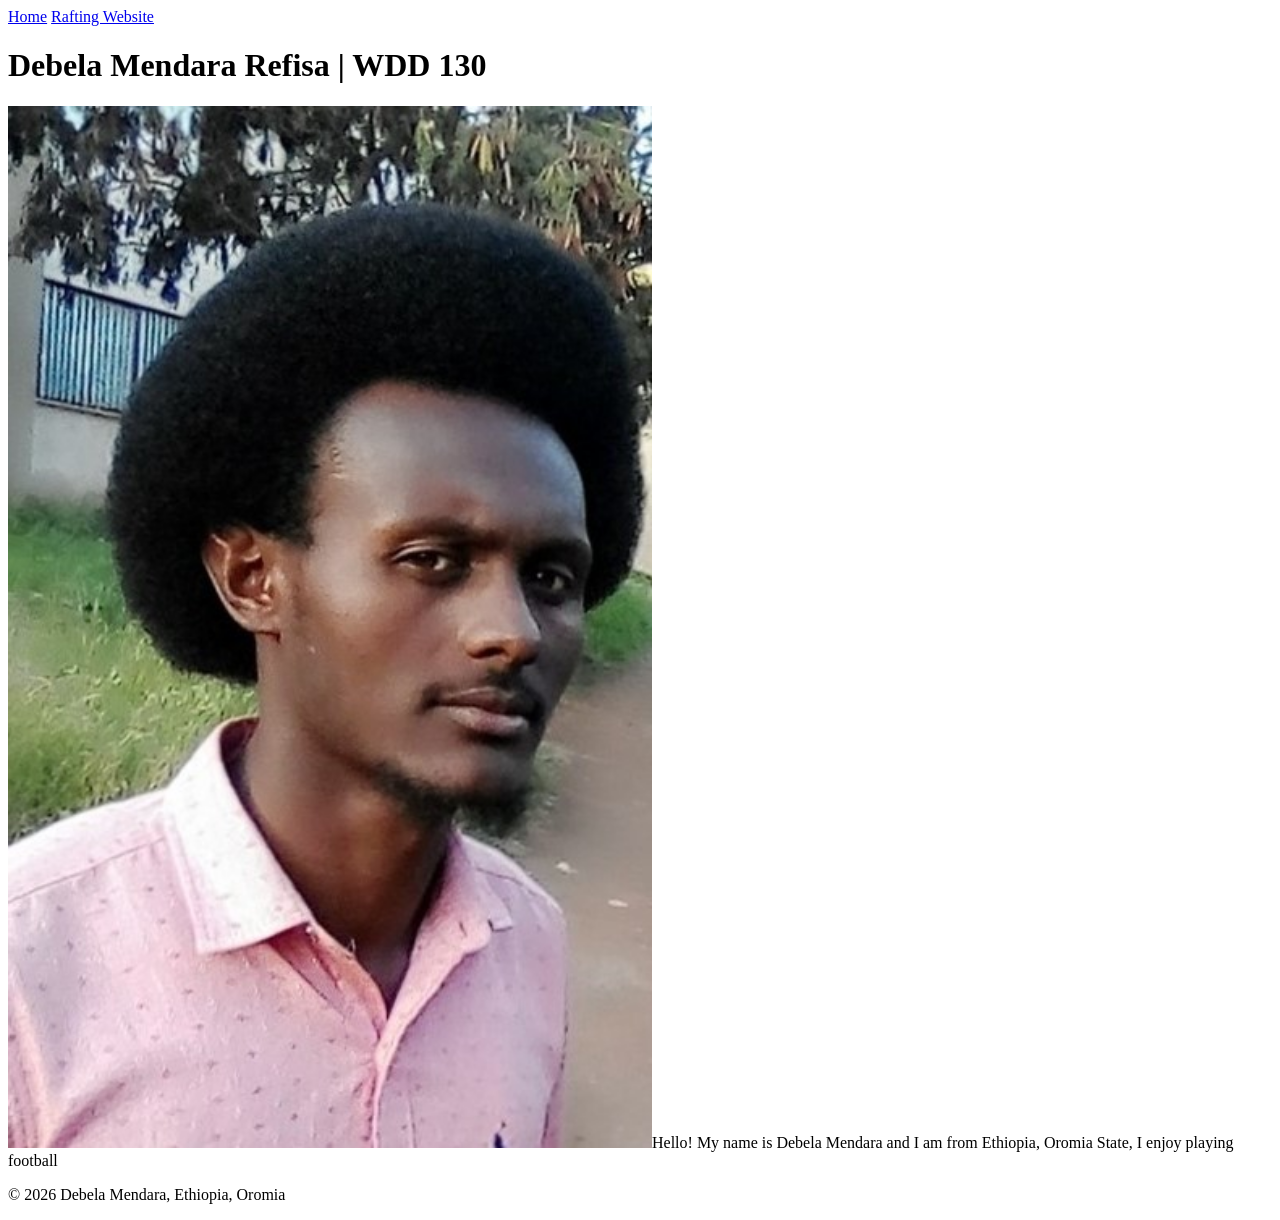
==== index.html @ 7504bad1 "Add files via upload" ====
<!DOCTYPE html>
<html lang="en">
<head>
    <meta charset="UTF-8">
    <meta name="viewport" content="width=device-width, initial-scale=1.0">
    <title>Debela Mendara Refisa | WDD 130</title>
</head>
<body>
    <header>
        <nav>
            <a href="#">Home</a>
            <a href="wwr/">Rafting Website</a>
        </nav>
    </header>
    <main>
        <h1>Debela Mendara Refisa | WDD 130</h1>
        <img src="images/profile.jpg"
         alt="Hello, My Name is Debela Mendara Refisa" width="644"
        <p>Hello! My name is Debela Mendara and I am from Ethiopia, Oromia State, I enjoy playing football</p>
    </main>
    <footer>
        <p>© 2026 Debela Mendara, Ethiopia, Oromia </p>
    </footer>
</body>
</html>
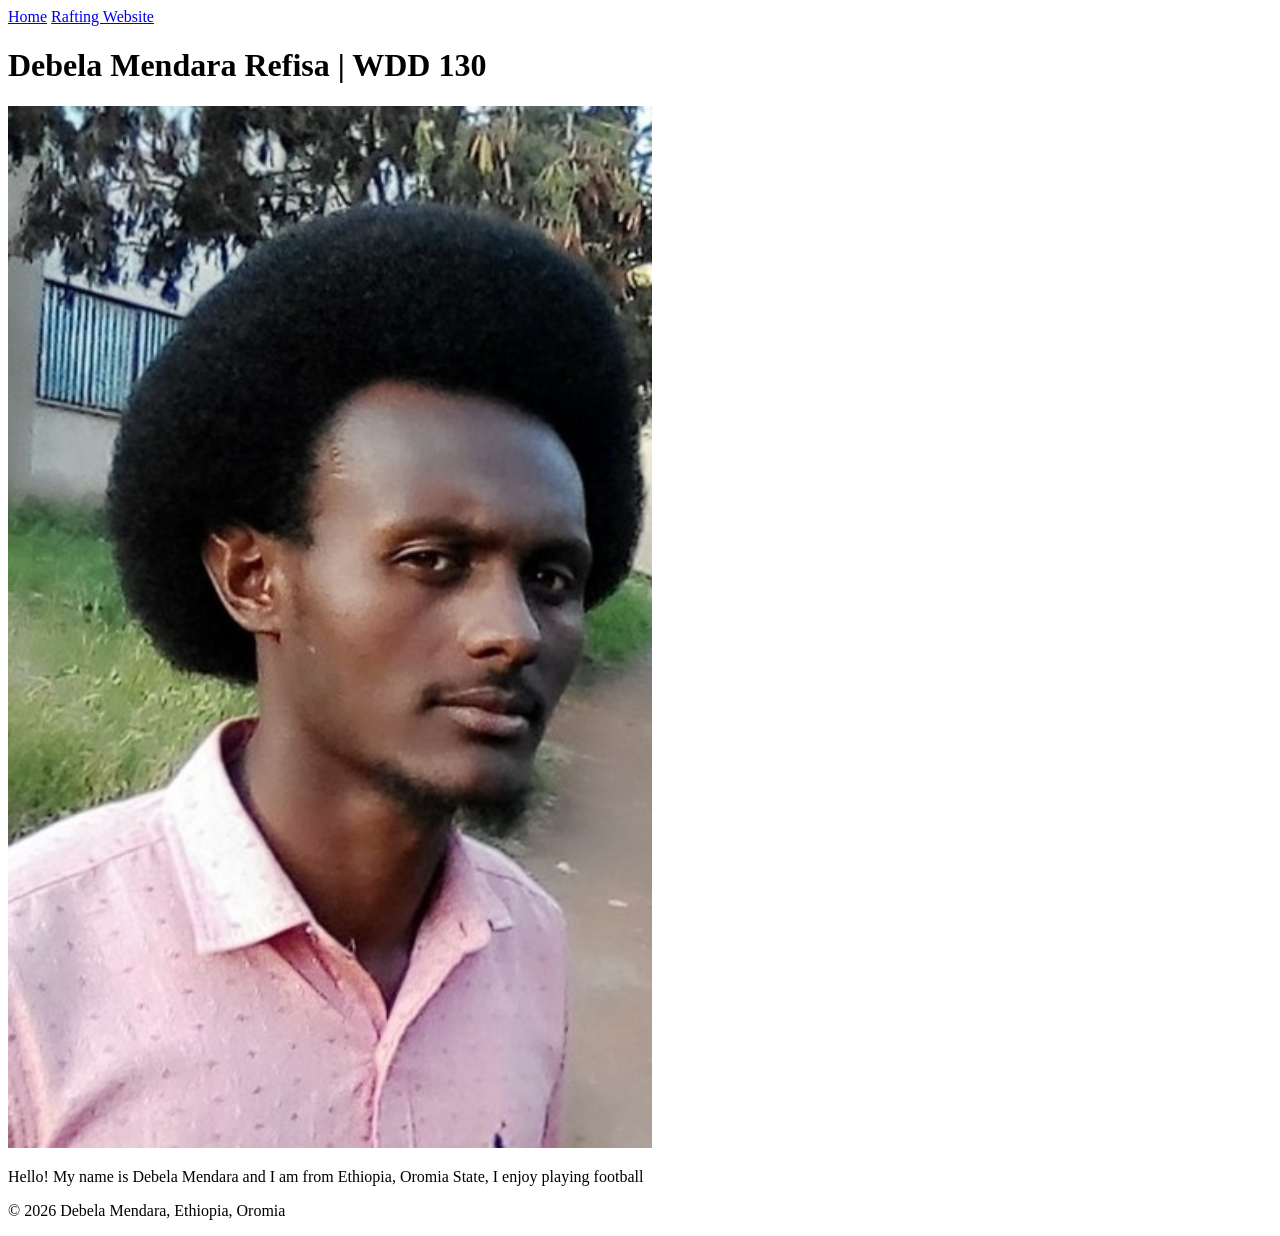
==== commit d4d5d87d: "Update index.html" ====
--- a/index.html
+++ b/index.html
@@ -14,12 +14,11 @@
     </header>
     <main>
         <h1>Debela Mendara Refisa | WDD 130</h1>
-        <img src="images/profile.jpg"
-         alt="Hello, My Name is Debela Mendara Refisa" width="644"
+        <img src="images/profile.jpg"  alt="Hello, My Name is Debela Mendara Refisa" width="644">
         <p>Hello! My name is Debela Mendara and I am from Ethiopia, Oromia State, I enjoy playing football</p>
     </main>
     <footer>
         <p>© 2026 Debela Mendara, Ethiopia, Oromia </p>
     </footer>
 </body>
-</html>+</html>
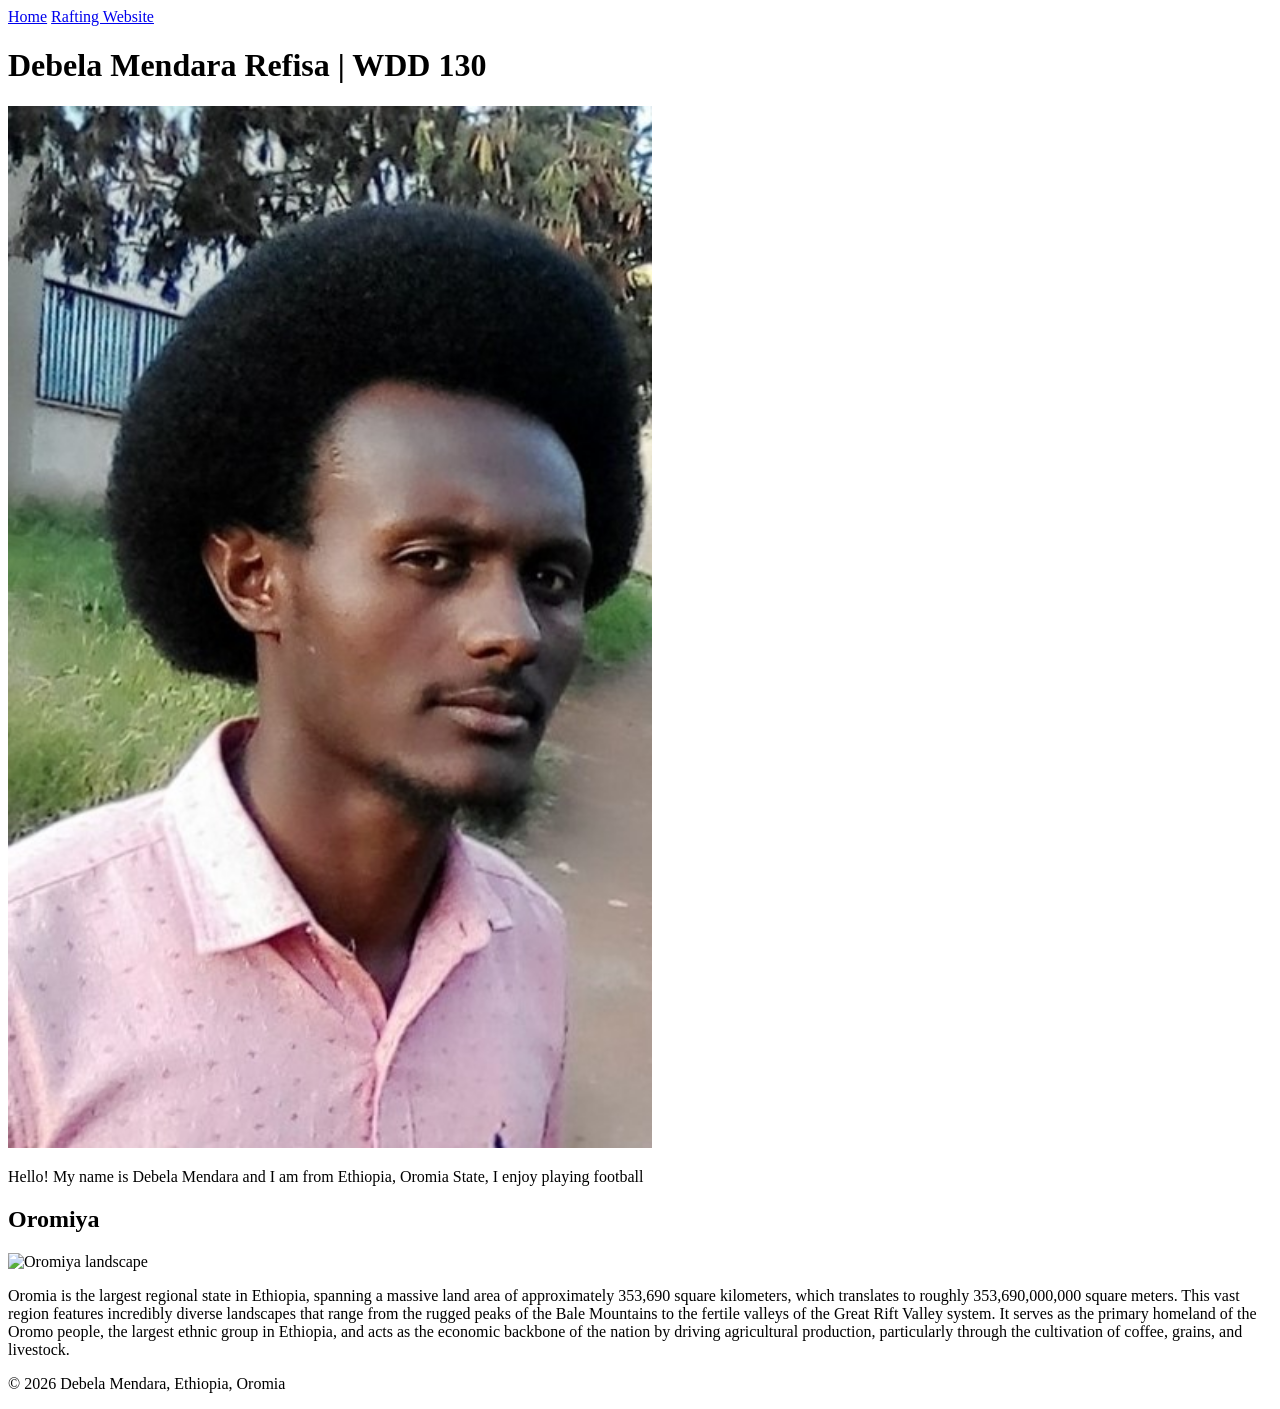
==== commit 413ab536: "Update index.html" ====
--- a/index.html
+++ b/index.html
@@ -4,6 +4,9 @@
     <meta charset="UTF-8">
     <meta name="viewport" content="width=device-width, initial-scale=1.0">
     <title>Debela Mendara Refisa | WDD 130</title>
+    <meta name="description" content="Debela Mendara's BYU-pathway wdd130 course home page">
+    <meta name="author" content="Debela Mendara">
+    <link rel ="stylesheet" href="styles/styles.css">
 </head>
 <body>
     <header>
@@ -17,7 +20,20 @@
         <img src="images/profile.jpg"  alt="Hello, My Name is Debela Mendara Refisa" width="644">
         <p>Hello! My name is Debela Mendara and I am from Ethiopia, Oromia State, I enjoy playing football</p>
     </main>
-    <footer>
+    <aside>
+        <h2>Oromiya</h2>
+        <img src="images/Oromiya.jpg" alt=" Oromiya landscape">
+ <p>
+Oromia is the largest regional state in Ethiopia,
+spanning a massive land area of approximately 353,690 square kilometers, 
+which translates to roughly 353,690,000,000 square meters. 
+This vast region features incredibly diverse landscapes that range from the rugged peaks of the Bale Mountains to 
+the fertile valleys of the Great Rift Valley system. It serves as the primary homeland of the Oromo people, 
+the largest ethnic group in Ethiopia, and acts as the economic backbone of the nation by driving agricultural production, 
+particularly through the cultivation of coffee, grains, and livestock.
+</p>
+    </aside>
+        <footer>
         <p>© 2026 Debela Mendara, Ethiopia, Oromia </p>
     </footer>
 </body>
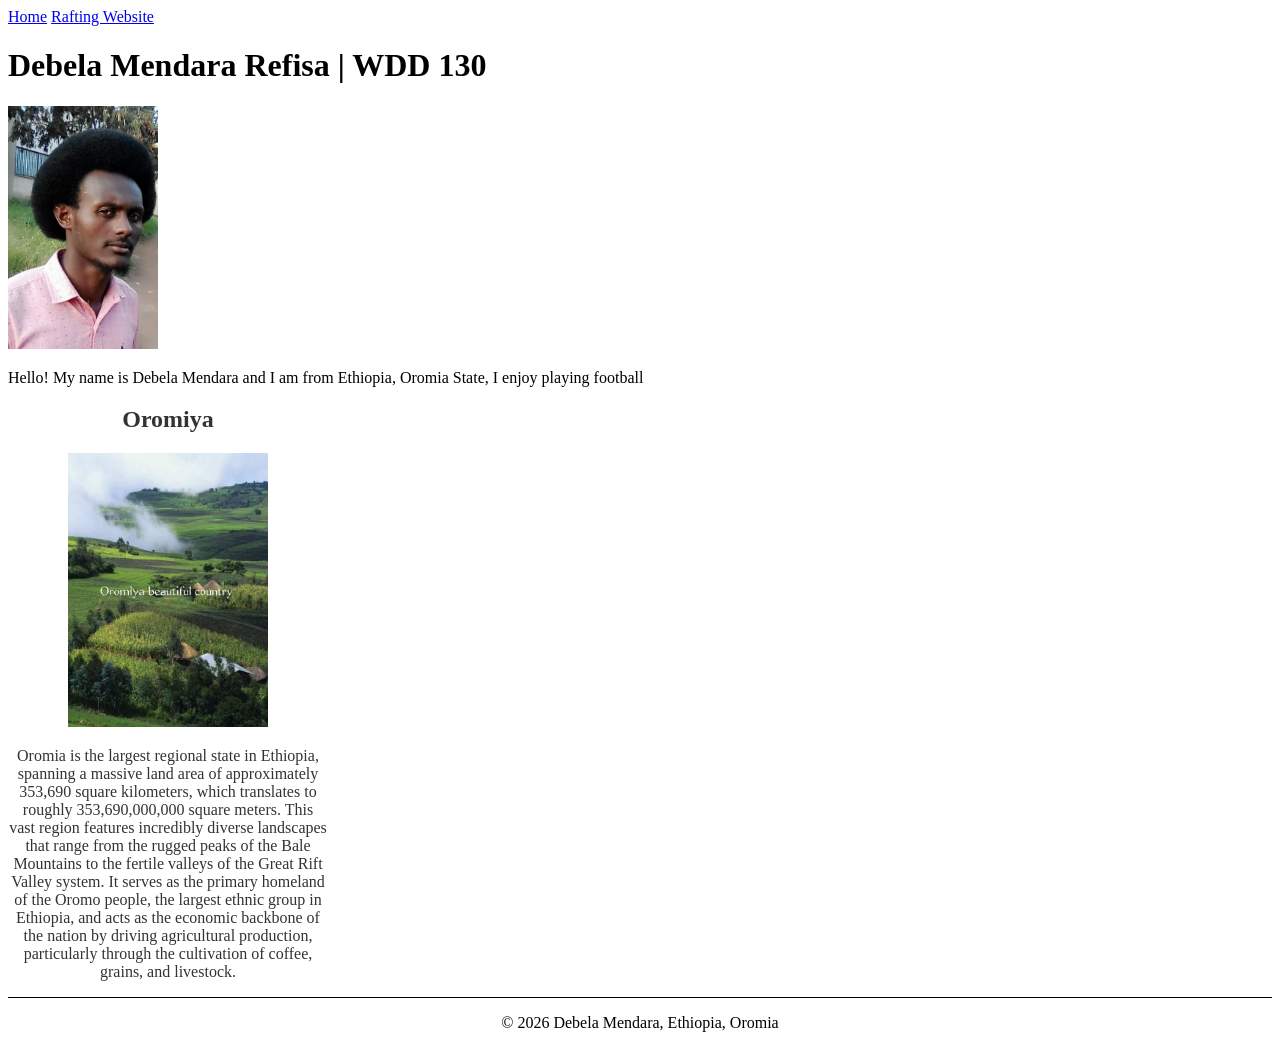
==== commit 717be1b9: "Update index.html" ====
--- a/index.html
+++ b/index.html
@@ -6,7 +6,7 @@
     <title>Debela Mendara Refisa | WDD 130</title>
     <meta name="description" content="Debela Mendara's BYU-pathway wdd130 course home page">
     <meta name="author" content="Debela Mendara">
-    <link rel ="stylesheet" href="styles/styles.css">
+    <link rel="stylesheet" href="styles/styles.css">
 </head>
 <body>
     <header>
--- a/styles/styles.css
+++ b/styles/styles.css
@@ -0,0 +1,27 @@
+main {
+  max-width: 840px;
+}
+aside {
+  width: 20rem;
+  margin: 1rem:
+  border: 1px solid rgb(0 0 0 /0.2);/*1*/
+  padding: 1rem:
+  background-color: #eee;
+  color: #333;
+  text-align: center;
+}
+aside img {
+  width: 200px;
+  height: auto;
+}
+  main img {
+    width: 150px;
+    height: auto;
+    ...
+  }
+p {padding: 0;}
+    footer {
+      margin-top: 15px;
+      border-top: 1px solid #000;
+      text-align: center;
+    }
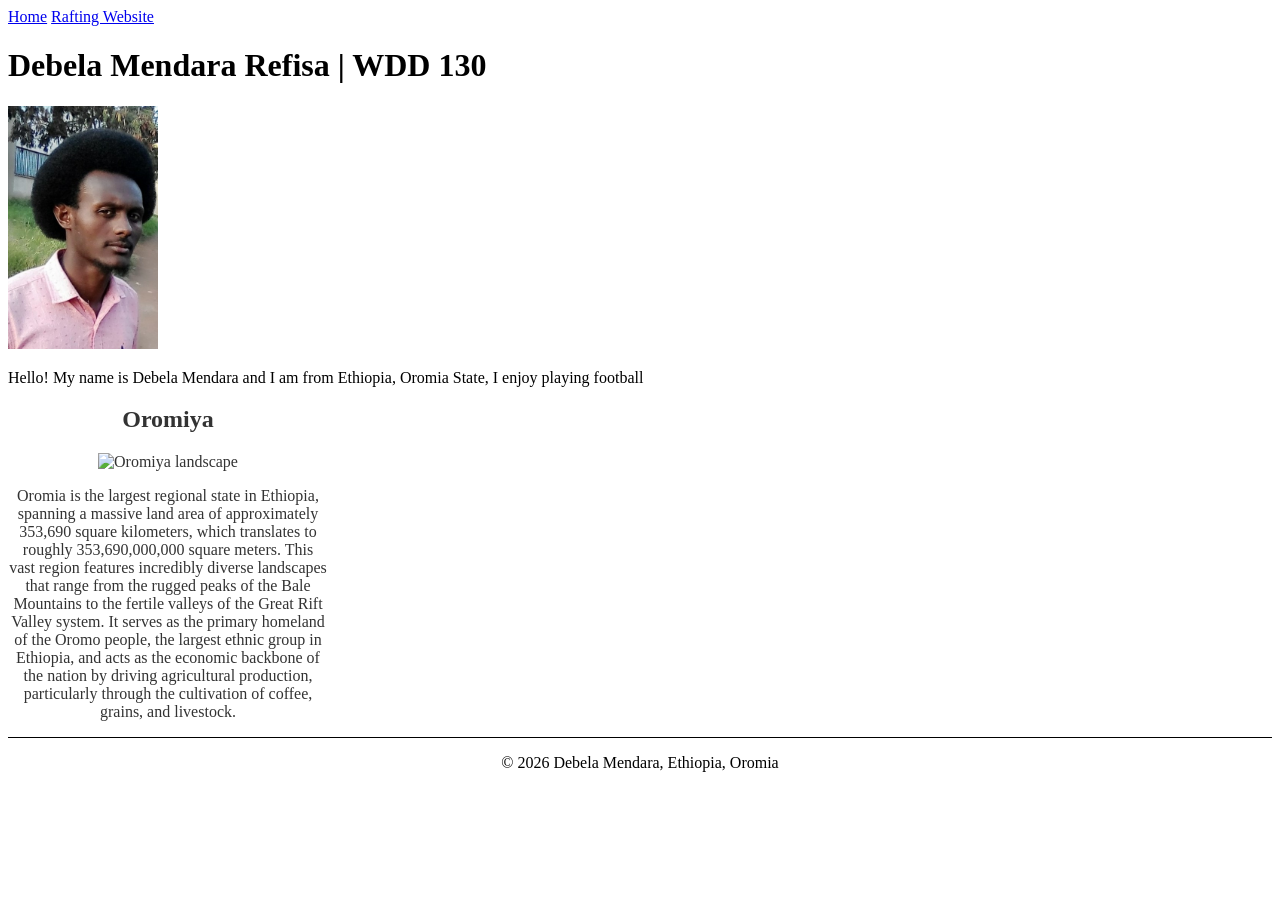
==== commit ede2a8eb: "Change image filename from Oromiya.jpg to oromiya.jpg Updated image source filename to lowercase." ====
--- a/index.html
+++ b/index.html
@@ -22,7 +22,7 @@
     </main>
     <aside>
         <h2>Oromiya</h2>
-        <img src="images/Oromiya.jpg" alt=" Oromiya landscape">
+        <img src="images/oromiya.jpg" alt=" Oromiya landscape">
  <p>
 Oromia is the largest regional state in Ethiopia,
 spanning a massive land area of approximately 353,690 square kilometers, 
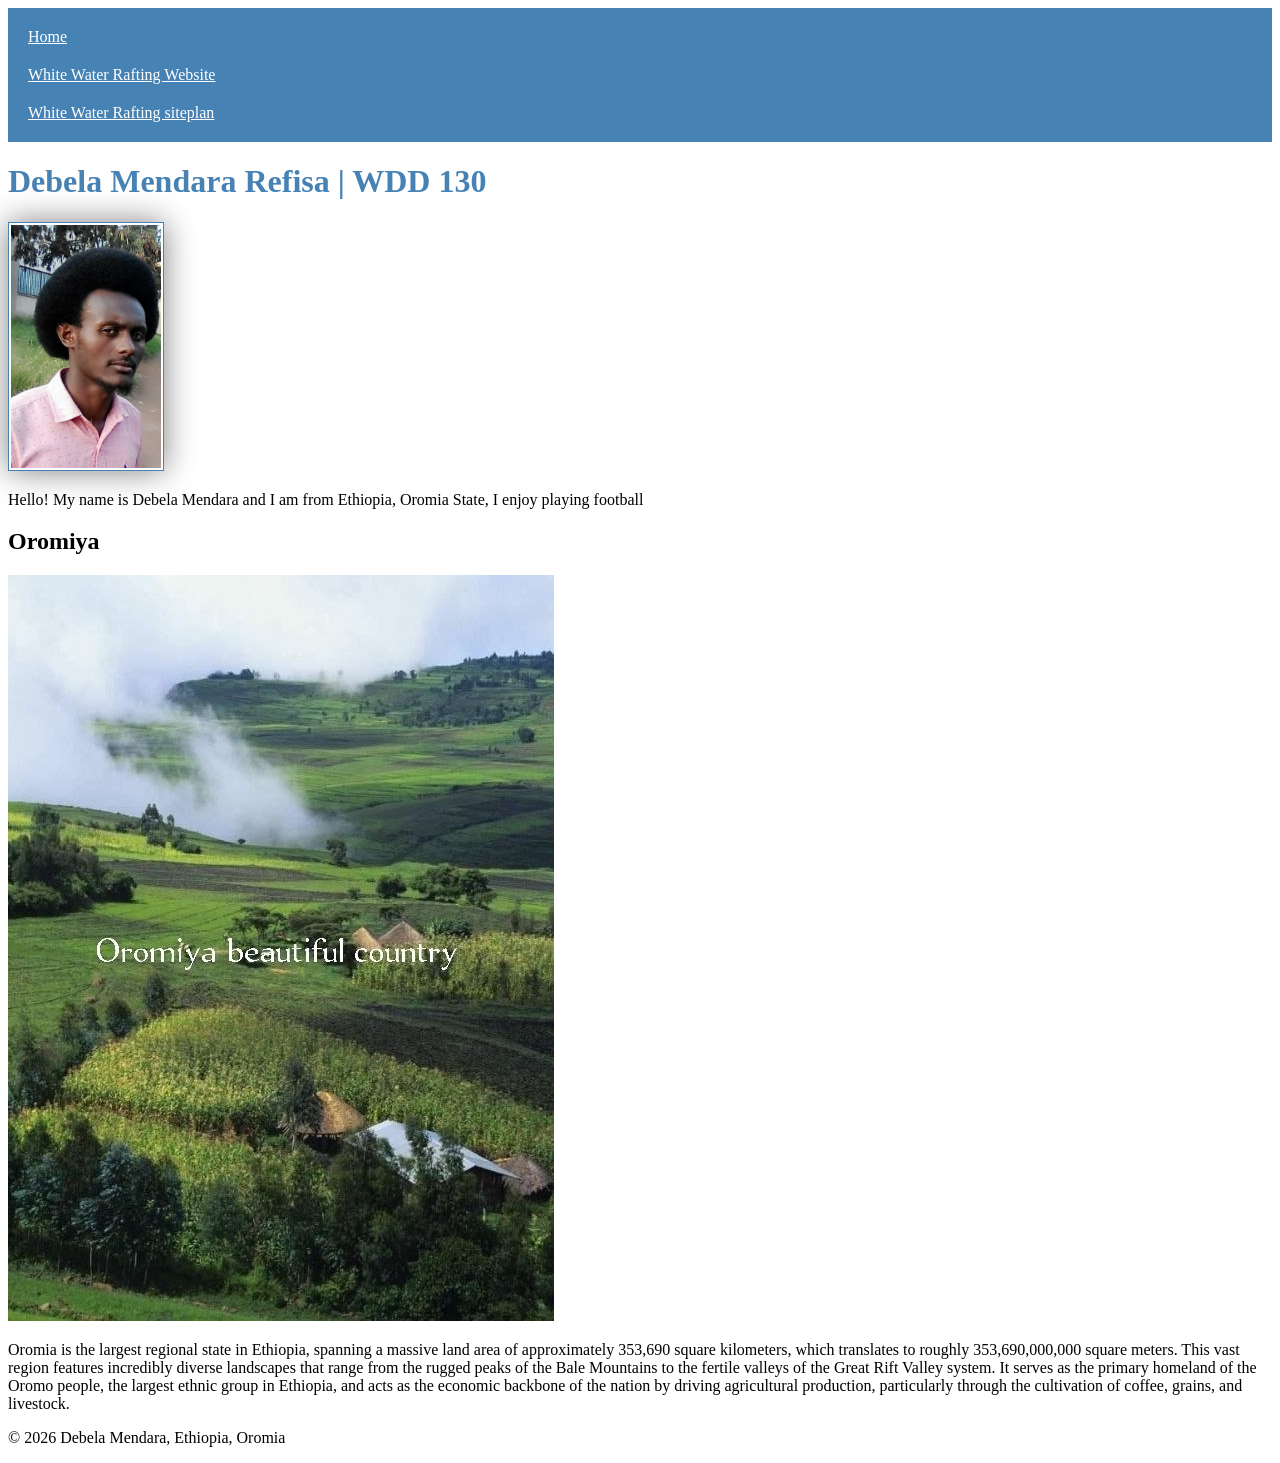
==== commit 801d7a57: "Update link text for rafting website" ====
--- a/index.html
+++ b/index.html
@@ -12,7 +12,8 @@
     <header>
         <nav>
             <a href="#">Home</a>
-            <a href="wwr/">Rafting Website</a>
+            <a href="wwr/"> White Water Rafting Website</a>
+            <a href="wwr/site-plan-rafting.html">White Water Rafting siteplan</a>
         </nav>
     </header>
     <main>
--- a/styles/styles.css
+++ b/styles/styles.css
@@ -1,5 +1,26 @@
+nav {
+  background-color: steelblue;
+  padding: 10px;
+}
+nav a {
+  color: white;
+  padding: 10px;
+  display: block;
+}
+h1 {
+  color: steelblue;
+}
 main {
   max-width: 840px;
+}
+main img {
+  width: 150px;
+  height: auto;
+  border: 1px solid steelblue;
+  padding: 2px;
+  box-shadow: 0 0 30px gray;
+p {
+  padding: 0;
 }
 aside {
   width: 20rem;
@@ -14,12 +35,6 @@
   width: 200px;
   height: auto;
 }
-  main img {
-    width: 150px;
-    height: auto;
-    ...
-  }
-p {padding: 0;}
     footer {
       margin-top: 15px;
       border-top: 1px solid #000;
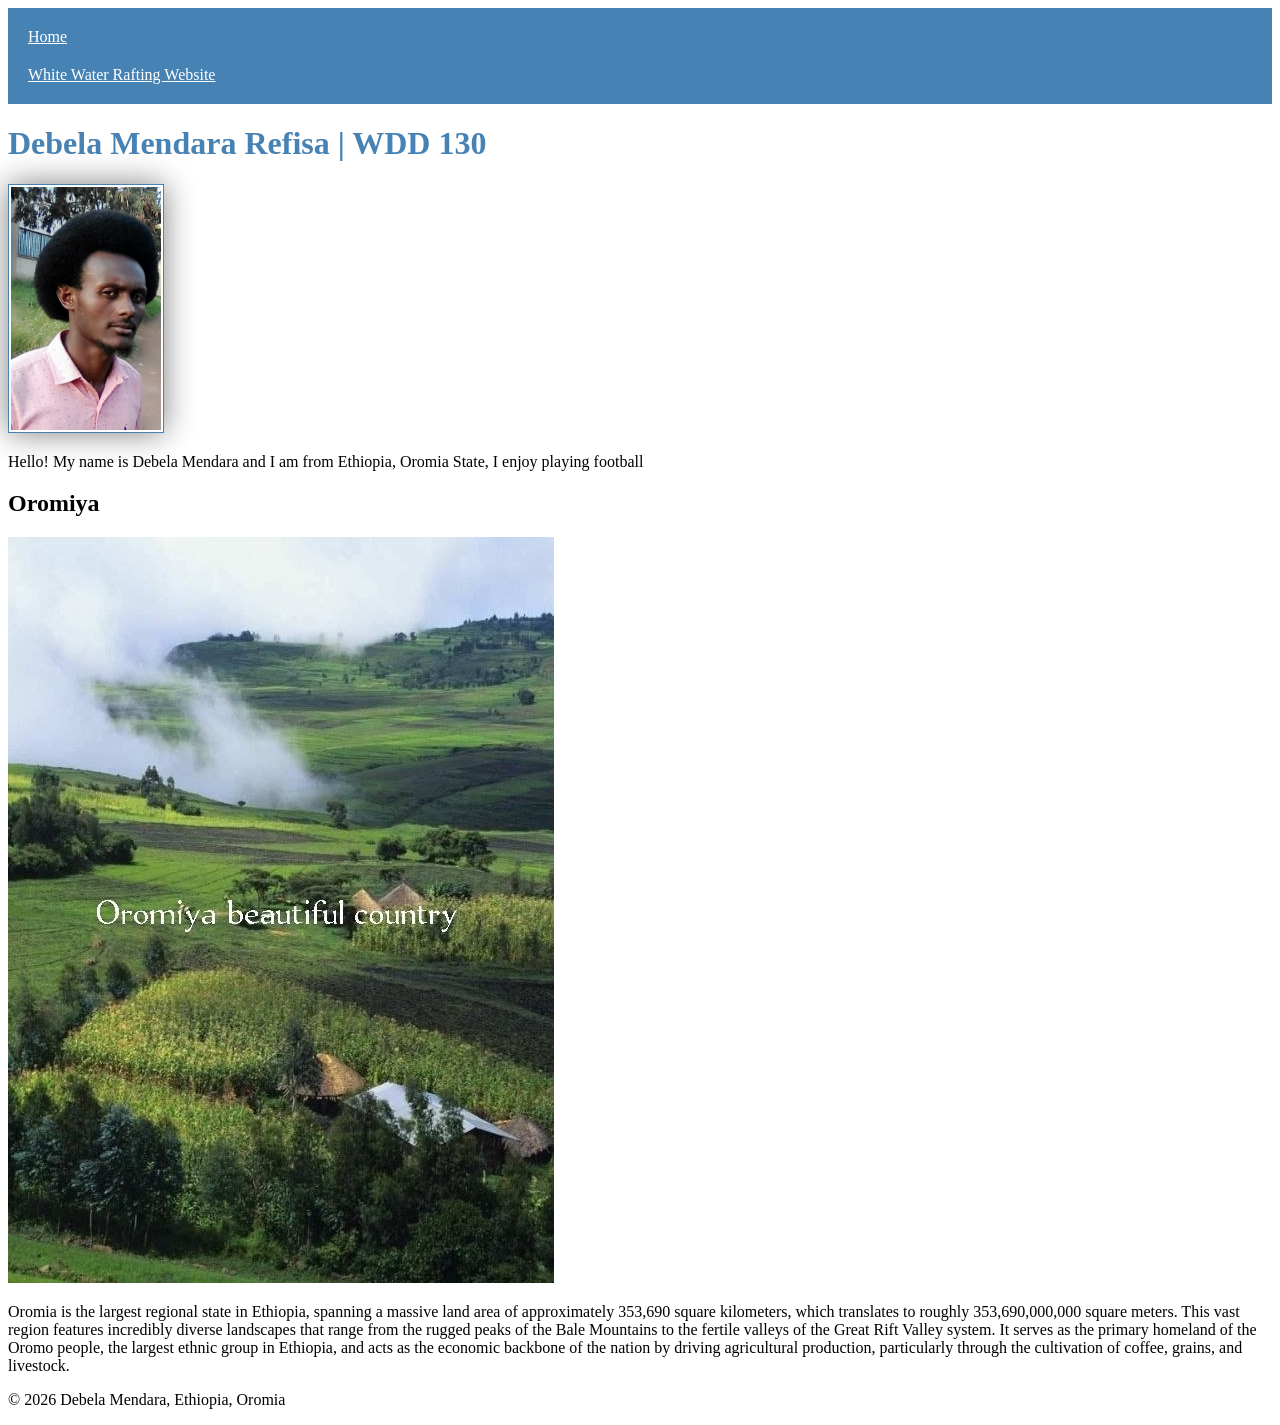
==== commit 31b8af3a: "Remove link to White Water Rafting siteplan" ====
--- a/index.html
+++ b/index.html
@@ -13,7 +13,6 @@
         <nav>
             <a href="#">Home</a>
             <a href="wwr/"> White Water Rafting Website</a>
-            <a href="wwr/site-plan-rafting.html">White Water Rafting siteplan</a>
         </nav>
     </header>
     <main>
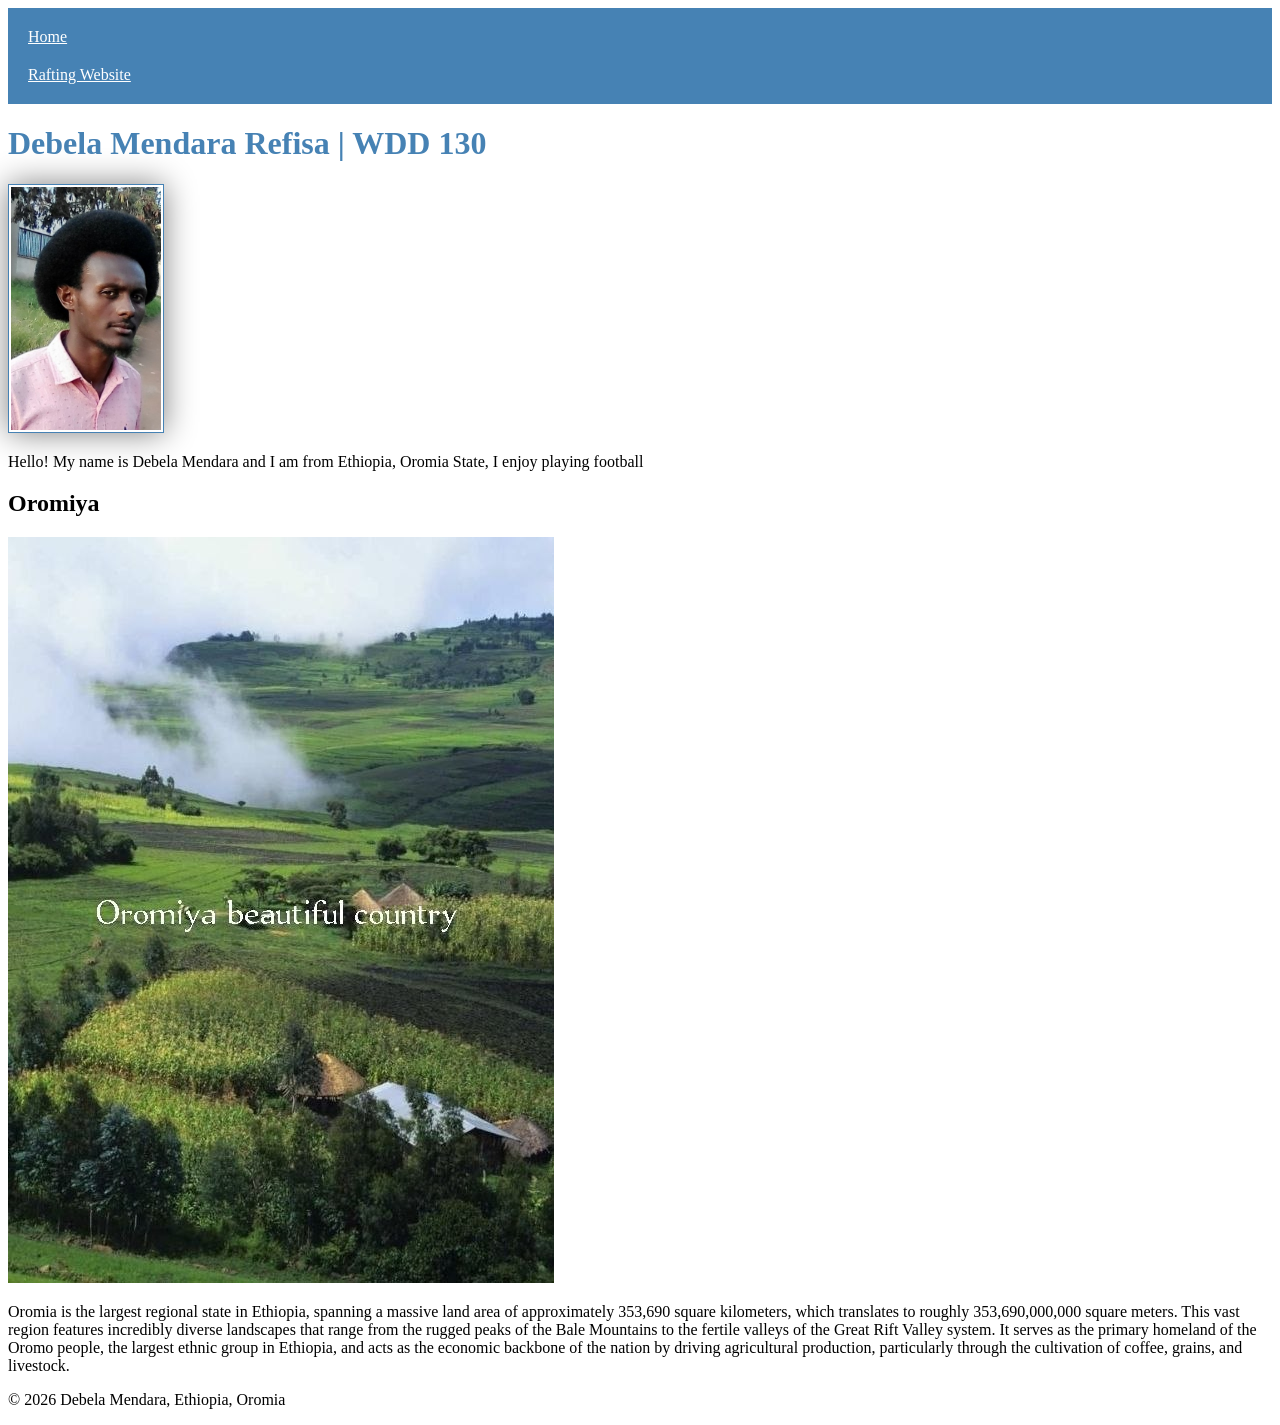
==== commit 393ac064: "Update index.html" ====
--- a/index.html
+++ b/index.html
@@ -12,7 +12,7 @@
     <header>
         <nav>
             <a href="#">Home</a>
-            <a href="wwr/"> White Water Rafting Website</a>
+            <a href="wwr/">Rafting Website</a>
         </nav>
     </header>
     <main>
